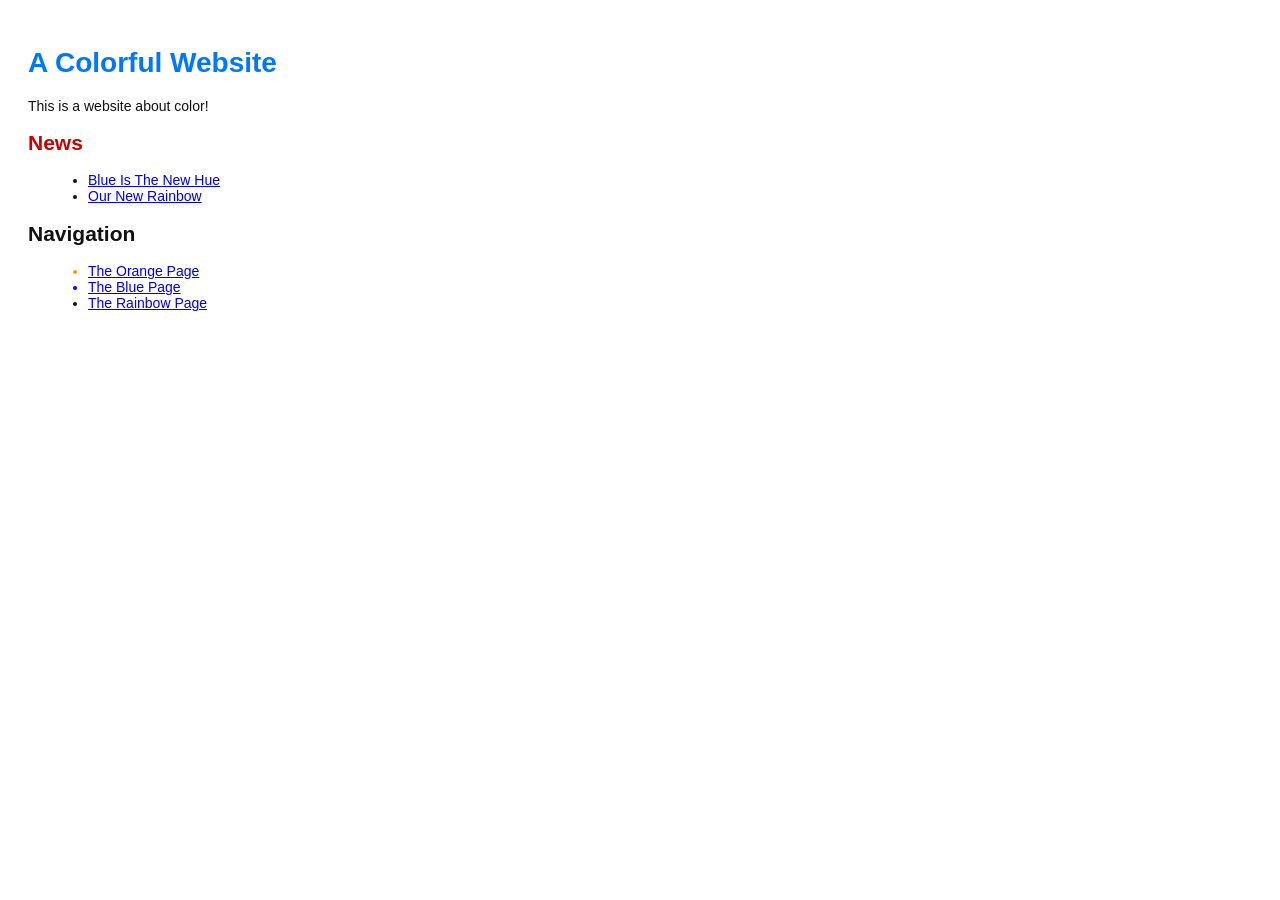
==== index.html @ a3d43620 "Merge branch 'crazy'" ====
<!doctype html>
<html lang="en">
  <head>
    <title>A Colorful Website</title>
    <link rel="stylesheet" href="style.css" />
    <meta charset="utf-8" />
  </head>
  <body>
    <h1 style="color: #07f">A Colorful Website</h1>
    <p>This is a website about color!</p>

    <h2 style="color: #c00">News</h2>
    <ul>
      <li><a href="news-1.html">Blue Is The New Hue</a></li>
      <li><a href="rainbow.html">Our New Rainbow</a></li>
    </ul>
    <h2>Navigation</h2>
    <ul>
      <li style="color: #f90">
        <a href="orange.html">The Orange Page</a>
      </li>
      <li style="color: #00f">
        <a href="blue.html">The Blue Page</a>
      </li>
      <li><a href="rainbow.html">The Rainbow Page</a></li>
    </ul>
  </body>
</html>
---- style.css ----
body {
  padding: 20px;
  font-family: Verdana, Arial, Helvetica, sans-serif;
  font-size: 14px;
  color: #111;
}
p,
ul {
  margin-bottom: 10px;
}
ul {
  margin-left: 20px;
}
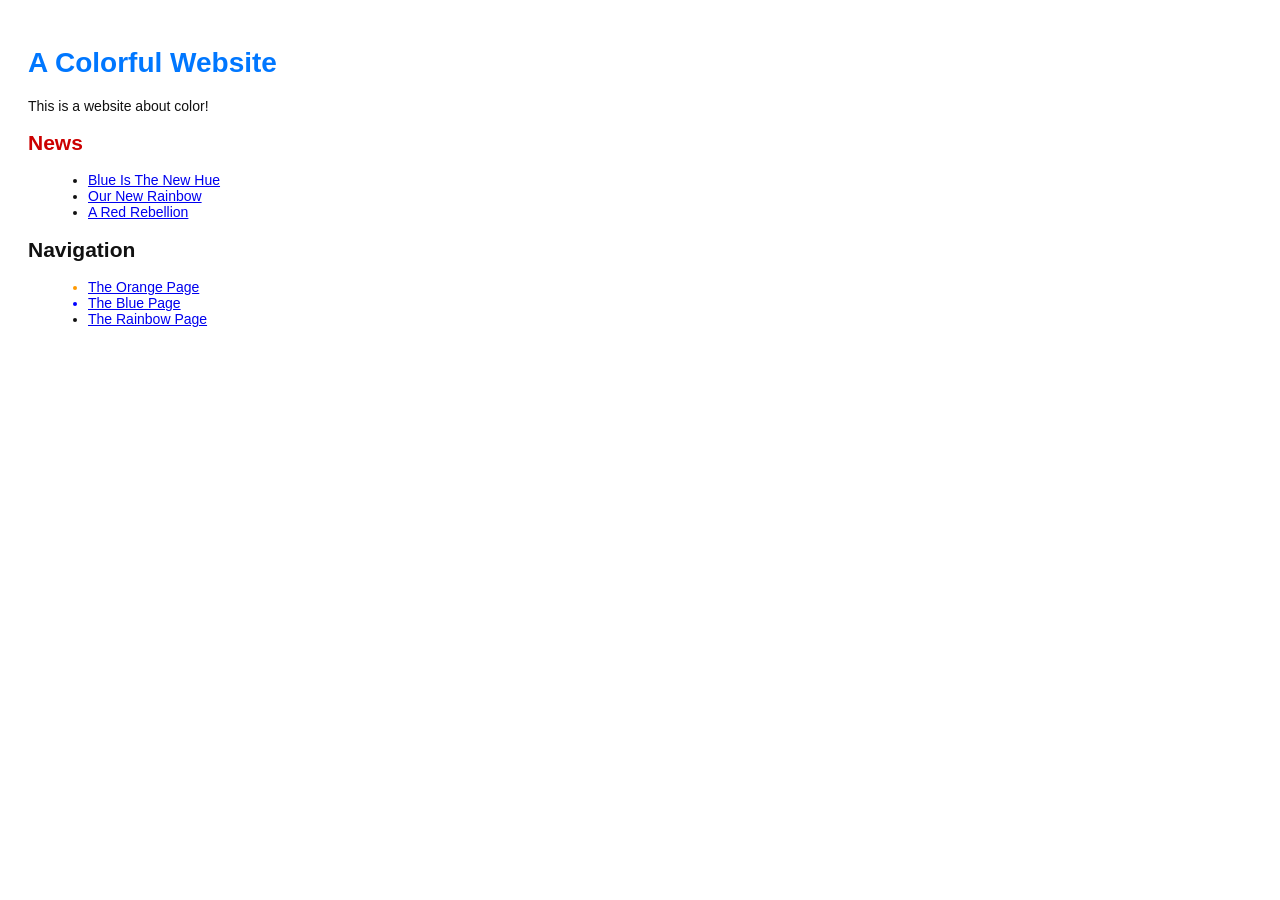
==== commit eec077bc: "Add 2nd new item to index page" ====
--- a/index.html
+++ b/index.html
@@ -13,6 +13,7 @@
     <ul>
       <li><a href="news-1.html">Blue Is The New Hue</a></li>
       <li><a href="rainbow.html">Our New Rainbow</a></li>
+      <li><a href="news-2.html">A Red Rebellion</a></li>
     </ul>
     <h2>Navigation</h2>
     <ul>
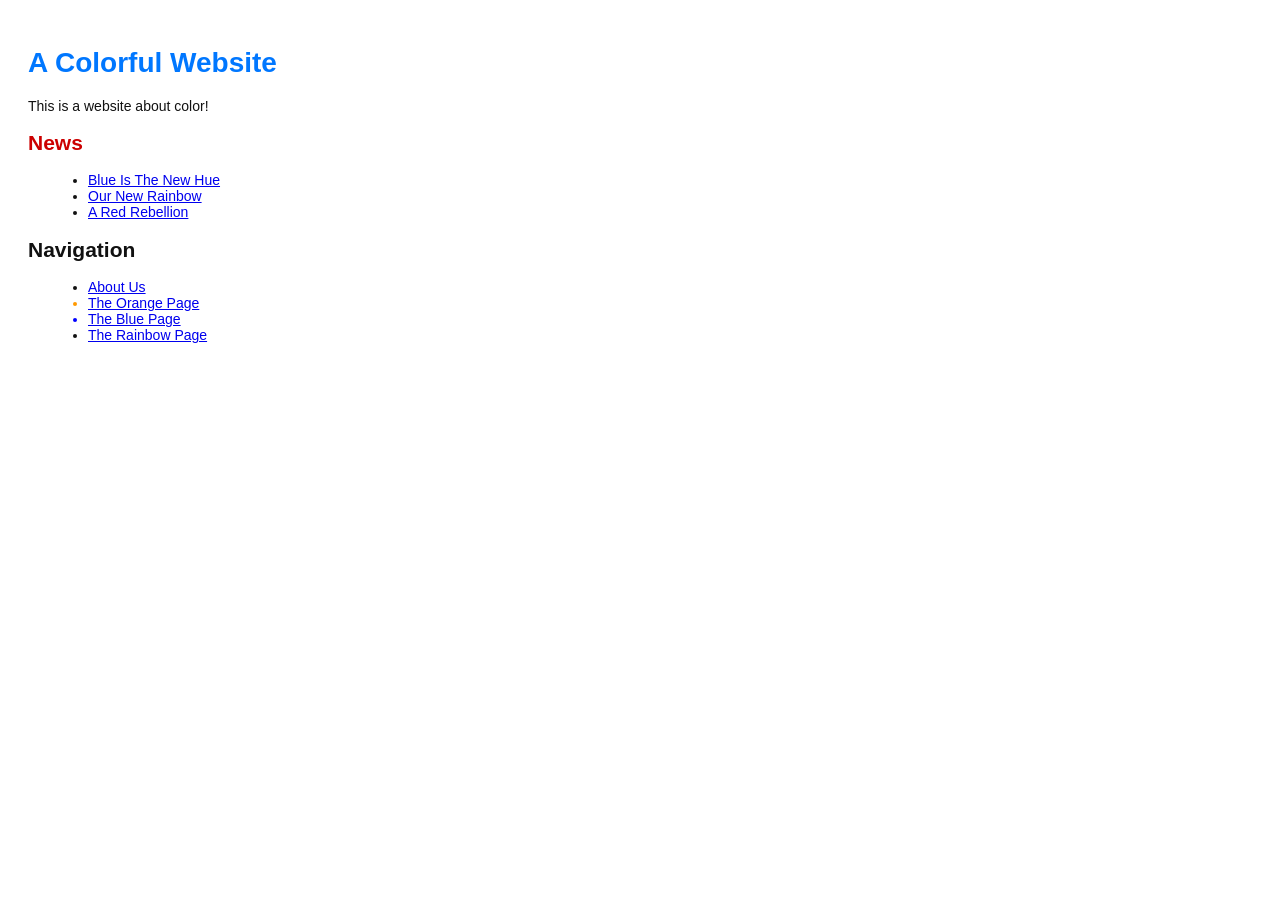
==== commit d8012034: "Add link to about section in home page" ====
--- a/index.html
+++ b/index.html
@@ -17,13 +17,18 @@
     </ul>
     <h2>Navigation</h2>
     <ul>
+      <li>
+        <a href="about/index.html">About Us</a>
+      </li>
       <li style="color: #f90">
         <a href="orange.html">The Orange Page</a>
       </li>
       <li style="color: #00f">
         <a href="blue.html">The Blue Page</a>
       </li>
-      <li><a href="rainbow.html">The Rainbow Page</a></li>
+      <li>
+        <a href="rainbow.html">The Rainbow Page</a>
+      </li>
     </ul>
   </body>
 </html>
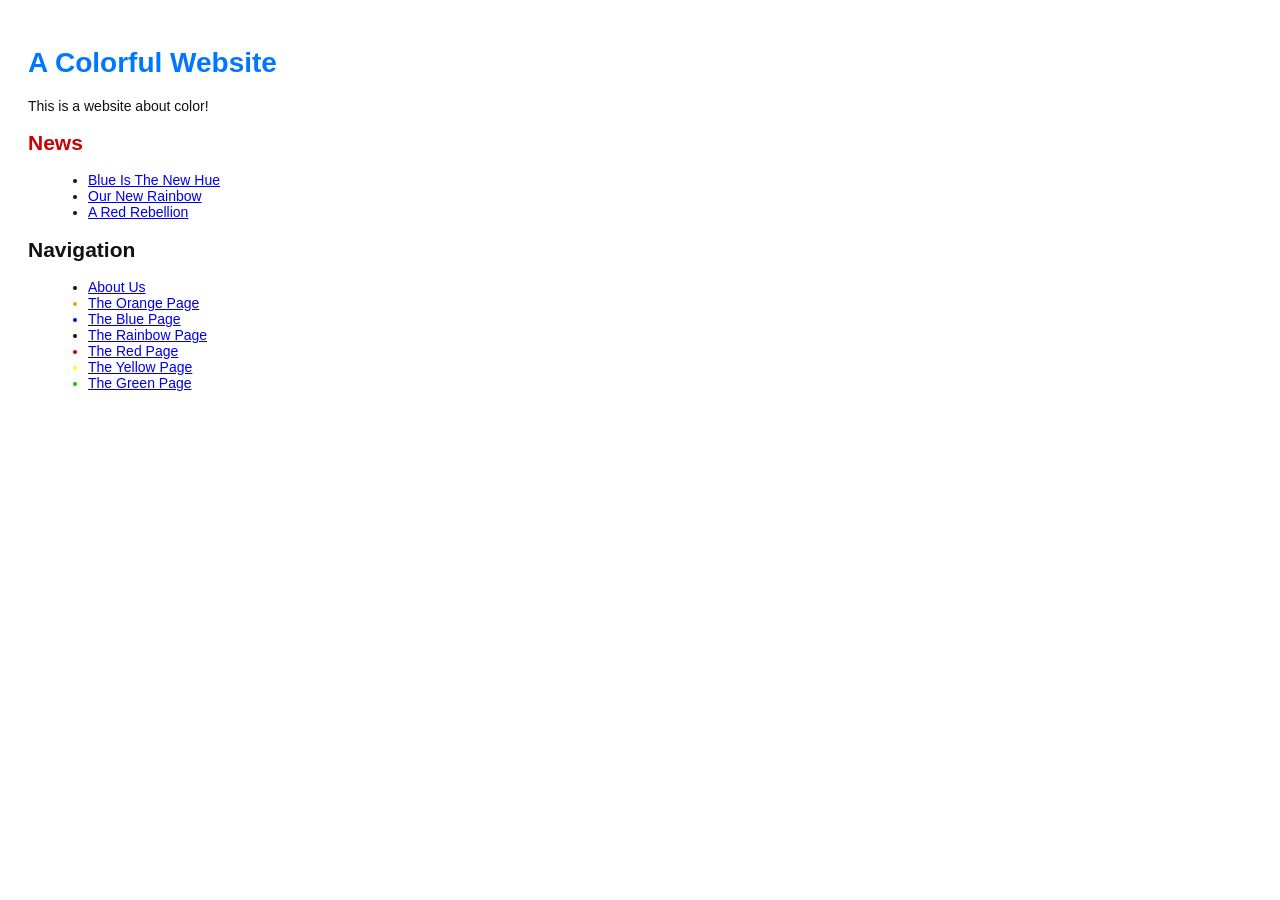
==== commit 27909f7a: "Add green page" ====
--- a/index.html
+++ b/index.html
@@ -29,6 +29,15 @@
       <li>
         <a href="rainbow.html">The Rainbow Page</a>
       </li>
+      <li style="color: #c00">
+        <a href="red.html">The Red Page</a>
+      </li>
+      <li style="color: #ff0">
+        <a href="yellow.html">The Yellow Page</a>
+      </li>
+      <li style="color: #0c0">
+        <a href="green.html">The Green Page</a>
+      </li>
     </ul>
   </body>
 </html>
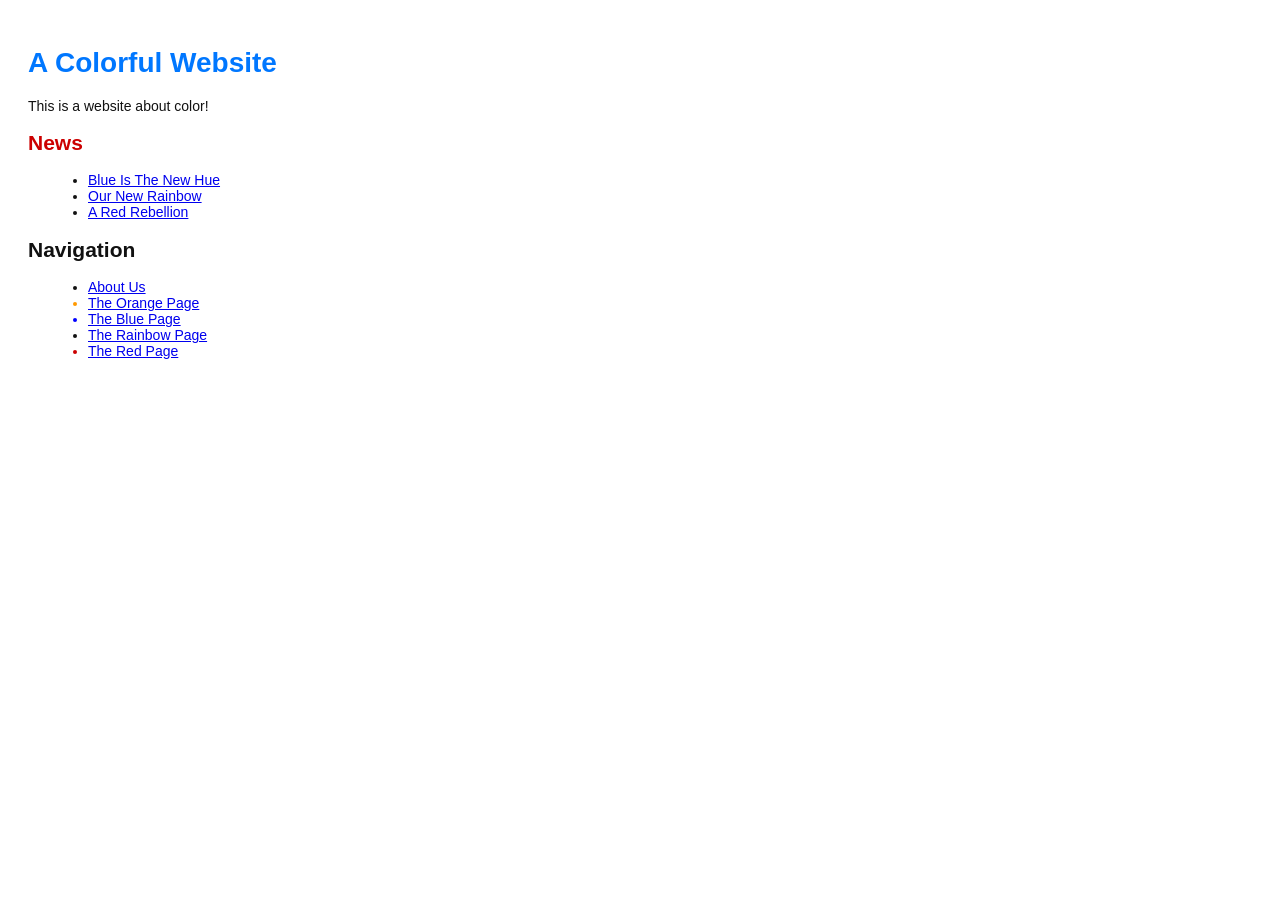
==== commit 6b4f5347: "Add red page" ====
--- a/index.html
+++ b/index.html
@@ -32,12 +32,6 @@
       <li style="color: #c00">
         <a href="red.html">The Red Page</a>
       </li>
-      <li style="color: #ff0">
-        <a href="yellow.html">The Yellow Page</a>
-      </li>
-      <li style="color: #0c0">
-        <a href="green.html">The Green Page</a>
-      </li>
     </ul>
   </body>
 </html>
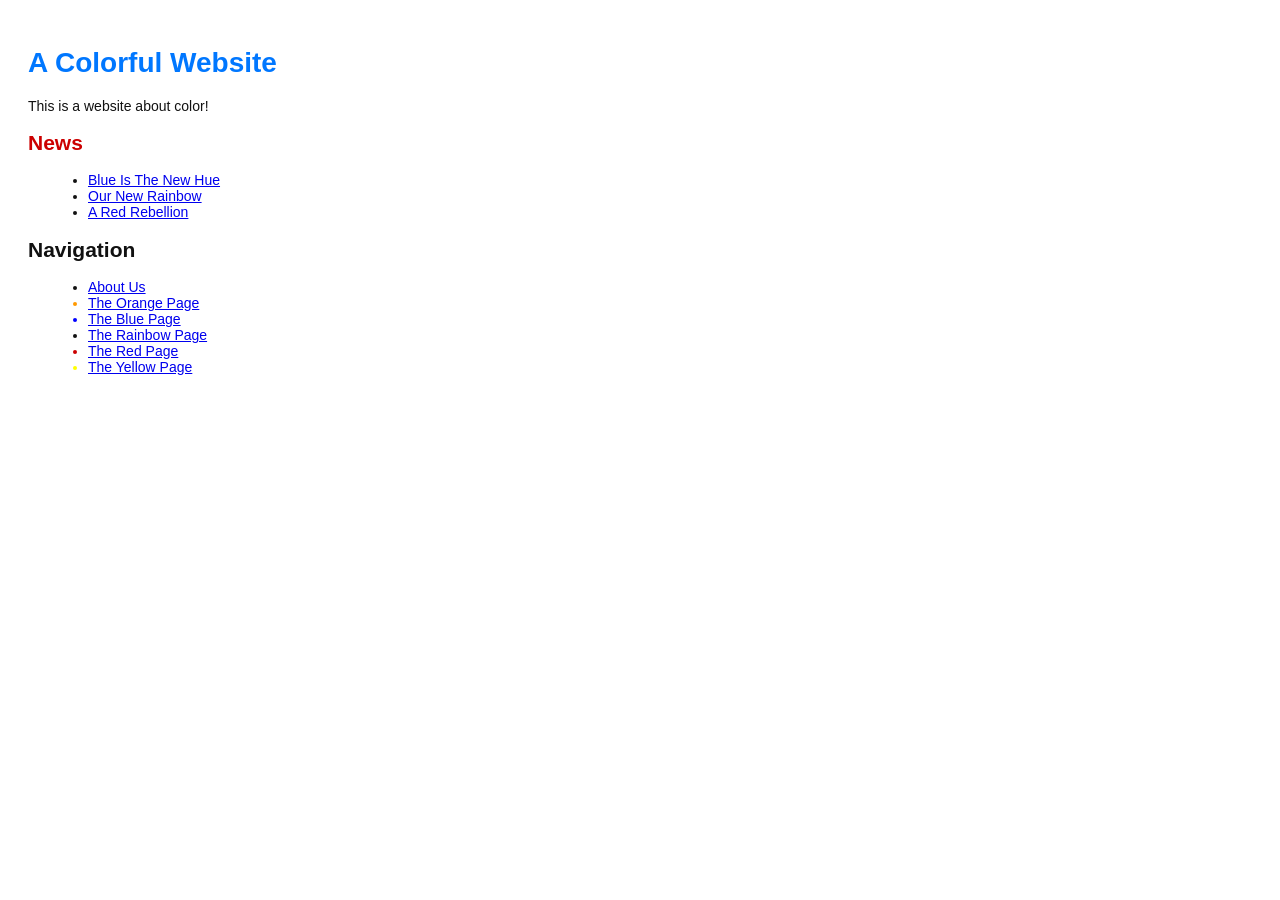
==== commit ed3915d0: "Add yellow page" ====
--- a/index.html
+++ b/index.html
@@ -32,6 +32,9 @@
       <li style="color: #c00">
         <a href="red.html">The Red Page</a>
       </li>
+      <li style="color: #ff0">
+        <a href="yellow.html">The Yellow Page</a>
+      </li>
     </ul>
   </body>
 </html>
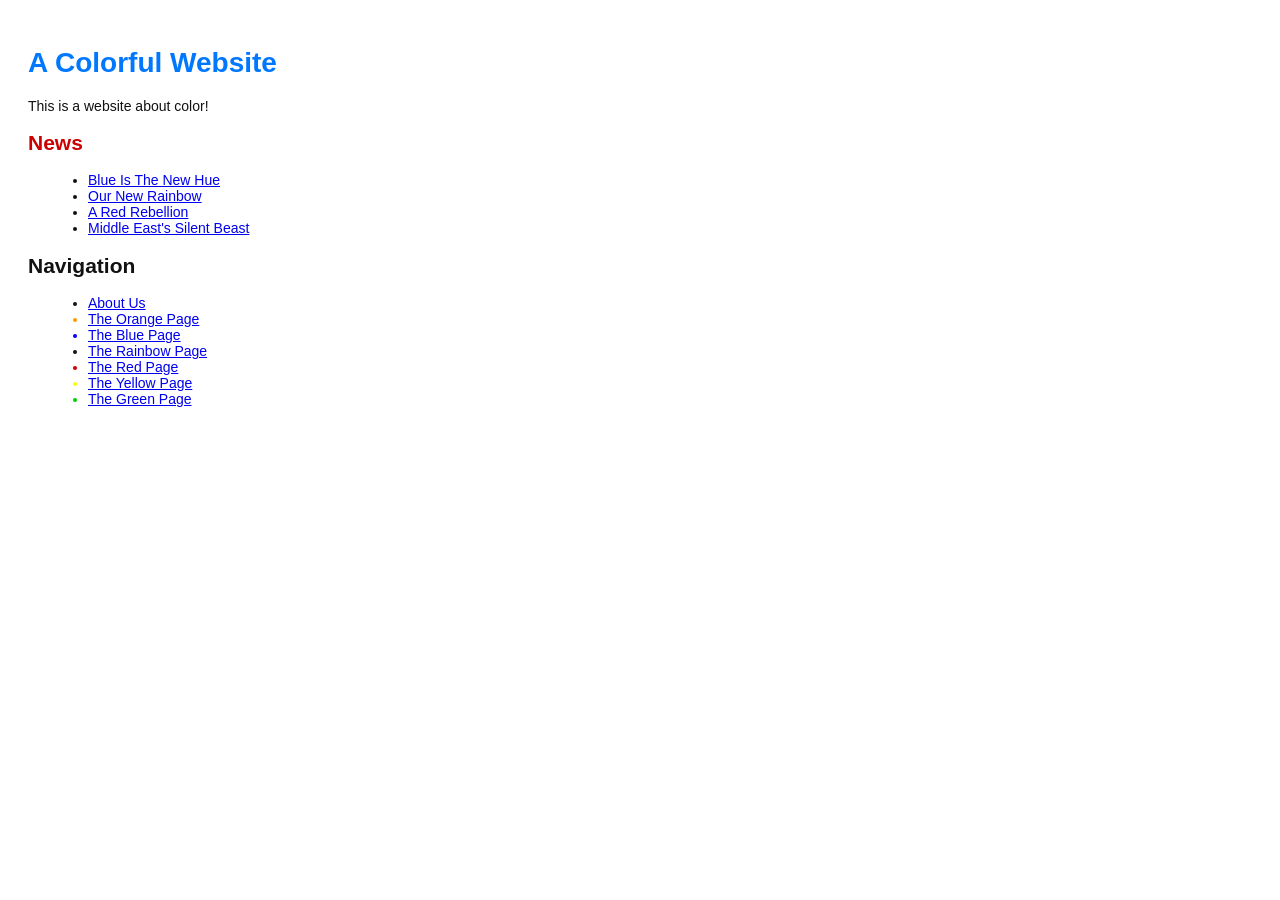
==== commit 44eea08c: "Add 3rd news item" ====
--- a/index.html
+++ b/index.html
@@ -14,6 +14,7 @@
       <li><a href="news-1.html">Blue Is The New Hue</a></li>
       <li><a href="rainbow.html">Our New Rainbow</a></li>
       <li><a href="news-2.html">A Red Rebellion</a></li>
+      <li><a href="news-3.html">Middle East's Silent Beast</a></li>
     </ul>
     <h2>Navigation</h2>
     <ul>
@@ -35,6 +36,9 @@
       <li style="color: #ff0">
         <a href="yellow.html">The Yellow Page</a>
       </li>
+      <li style="color: #0c0">
+        <a href="green.html">The Green Page</a>
+      </li>
     </ul>
   </body>
 </html>
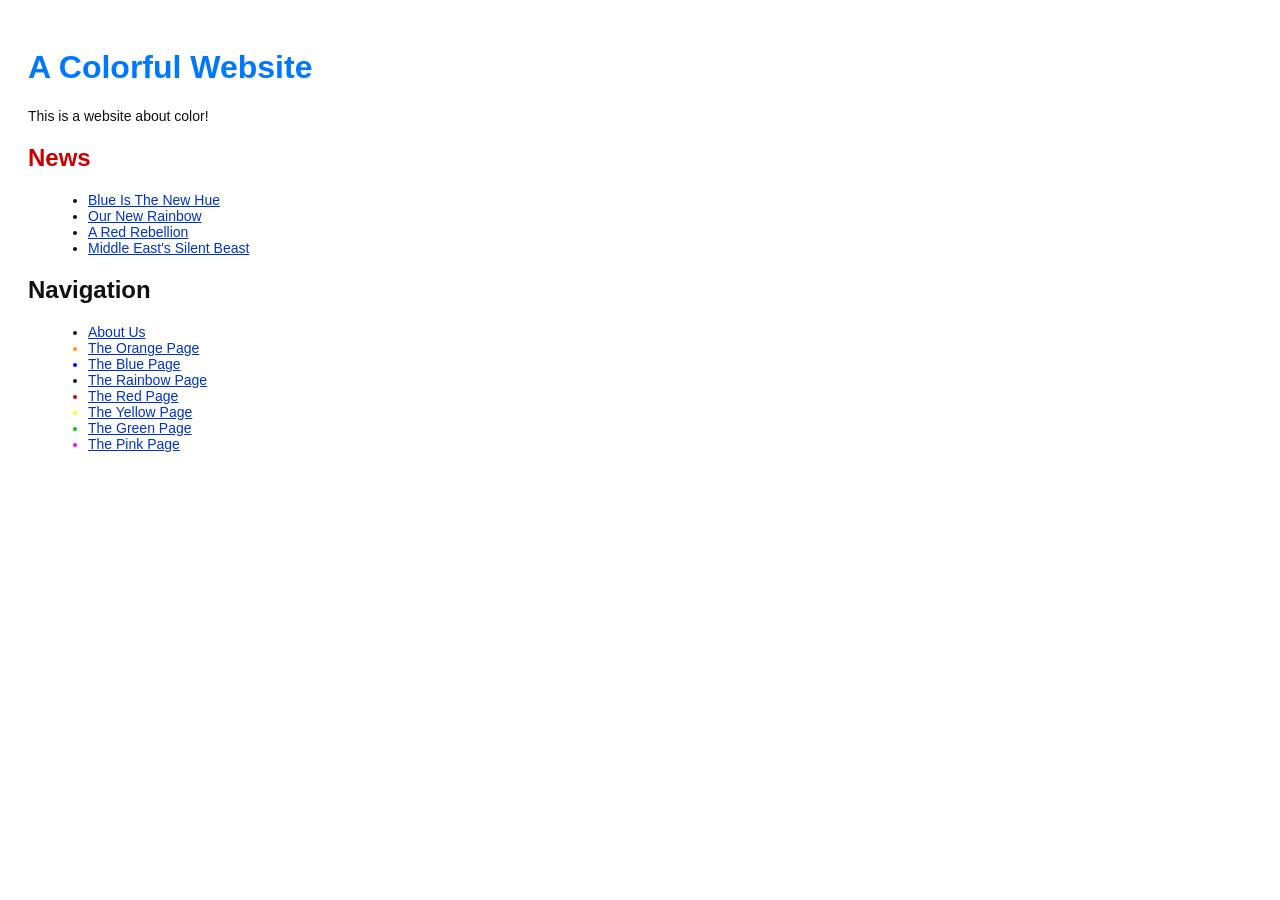
==== commit efa26626: "Add pink page" ====
--- a/index.html
+++ b/index.html
@@ -39,6 +39,9 @@
       <li style="color: #0c0">
         <a href="green.html">The Green Page</a>
       </li>
+      <li style="color: #f0f">
+        <a href="pink.html">The Pink Page</a>
+      </li>
     </ul>
   </body>
 </html>
--- a/style.css
+++ b/style.css
@@ -4,6 +4,25 @@
   font-size: 14px;
   color: #111;
 }
+
+h1 {
+  font-size: 32px;
+}
+
+h2 {
+  font-size: 24px;
+}
+
+h3 {
+  font-size: 18px;
+  margin-left: 20px;
+}
+
+a:link,
+a:visited {
+  color: #03c;
+}
+
 p,
 ul {
   margin-bottom: 10px;
